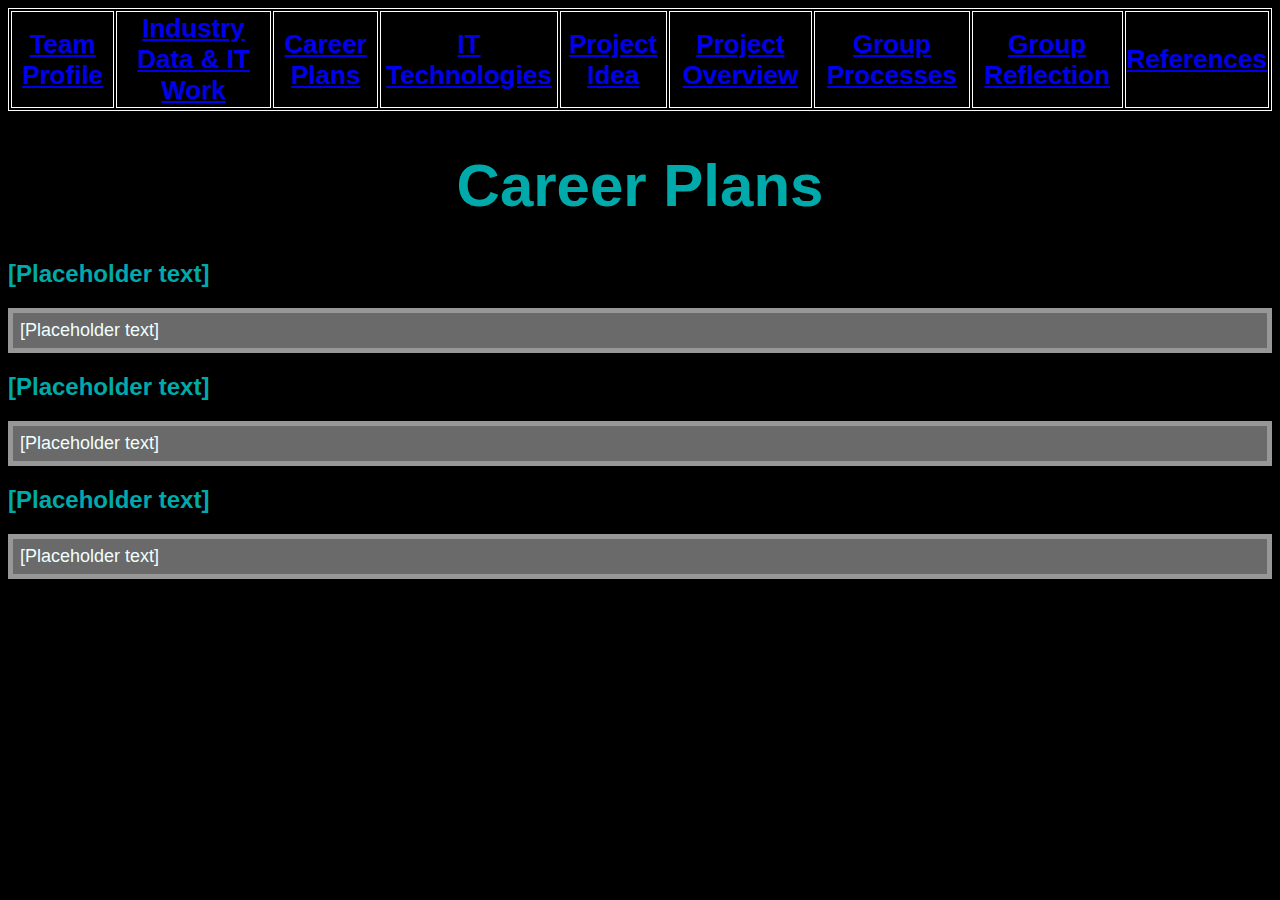
==== career_plans.html @ 734a29c1 ";)))))" ====
<!DOCTYPE html>
<html>
    <head>
        <title>Intro To IT Assignment 2 Group 18</title>

        <link href="CSS/style.css" rel="stylesheet">
    </head>
    <body style="background-color:black;">
        <table style="width:100%; font-size: 26px;">
            <tr>
                <th><a href ="index.html">Team Profile</a></th>
                <th><a href ="industry_data.html">Industry Data & IT Work</a></th>
                <th><a href ="career_plans.html">Career Plans</a></th>
                <th><a href ="IT_technologies.html">IT Technologies</a></th>
                <th><a href ="project_idea.html">Project Idea</a></th>
                <th><a href ="project_overview.html">Project Overview</a></th>
                <th><a href ="group_processes.html">Group Processes</a></th>
                <th><a href ="group_reflection.html">Group Reflection</a></th>
                <th><a href ="references.html">References</a></th>
            </tr>
        </table>

        <h1 style="text-align: center";>Career Plans</h1>

        <h2>[Placeholder text]</h2>
        <p>[Placeholder text]</p>

        <h2>[Placeholder text]</h2>
        <p>[Placeholder text]</p>

        <h2>[Placeholder text]</h2>
        <p>[Placeholder text]</p>
</html>
---- CSS/style.css ----
h1
            {
                color: rgb(1, 170, 170);
                font-size: 60px;
            }
            h2
            {
                color: rgb(1, 170, 170);
            }
            h3
            {
                color: rgb(1, 170, 170);
            }
            h4
            {
                color: rgb(1, 170, 170);
            }
            p
            {
                color:azure;
                font-size: 18px;
                background-color: #6a6a6a;
                border: solid #989797 5px;
                padding: 7px;
            }
            body
            {
                font-family: Verdana, Arial, sans-serif;
            }
            .center 
            {
                display: block;
                margin-left: auto;
                margin-right: auto;
                width: 50%;
                border-radius: 8px;
            }
            table, th, td
            {
                border: 1px solid white;
            }
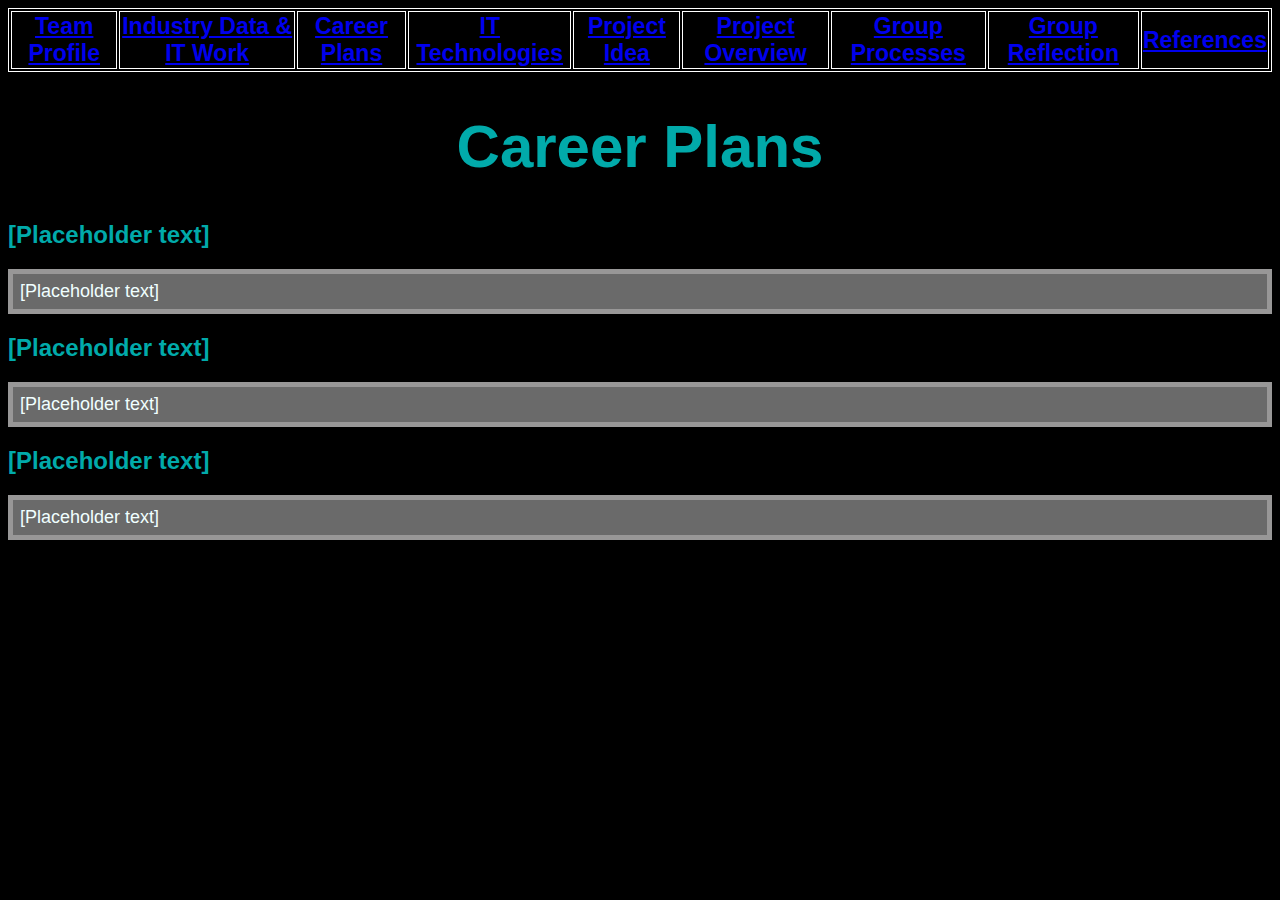
==== commit 277dfd9e: "change" ====
--- a/career_plans.html
+++ b/career_plans.html
@@ -6,7 +6,7 @@
         <link href="CSS/style.css" rel="stylesheet">
     </head>
     <body style="background-color:black;">
-        <table style="width:100%; font-size: 26px;">
+        <table style="width:100%; font-size: 23px;">
             <tr>
                 <th><a href ="index.html">Team Profile</a></th>
                 <th><a href ="industry_data.html">Industry Data & IT Work</a></th>
@@ -20,7 +20,7 @@
             </tr>
         </table>
 
-        <h1 style="text-align: center";>Career Plans</h1>
+        <h1 style="text-align: center;">Career Plans</h1>
 
         <h2>[Placeholder text]</h2>
         <p>[Placeholder text]</p>
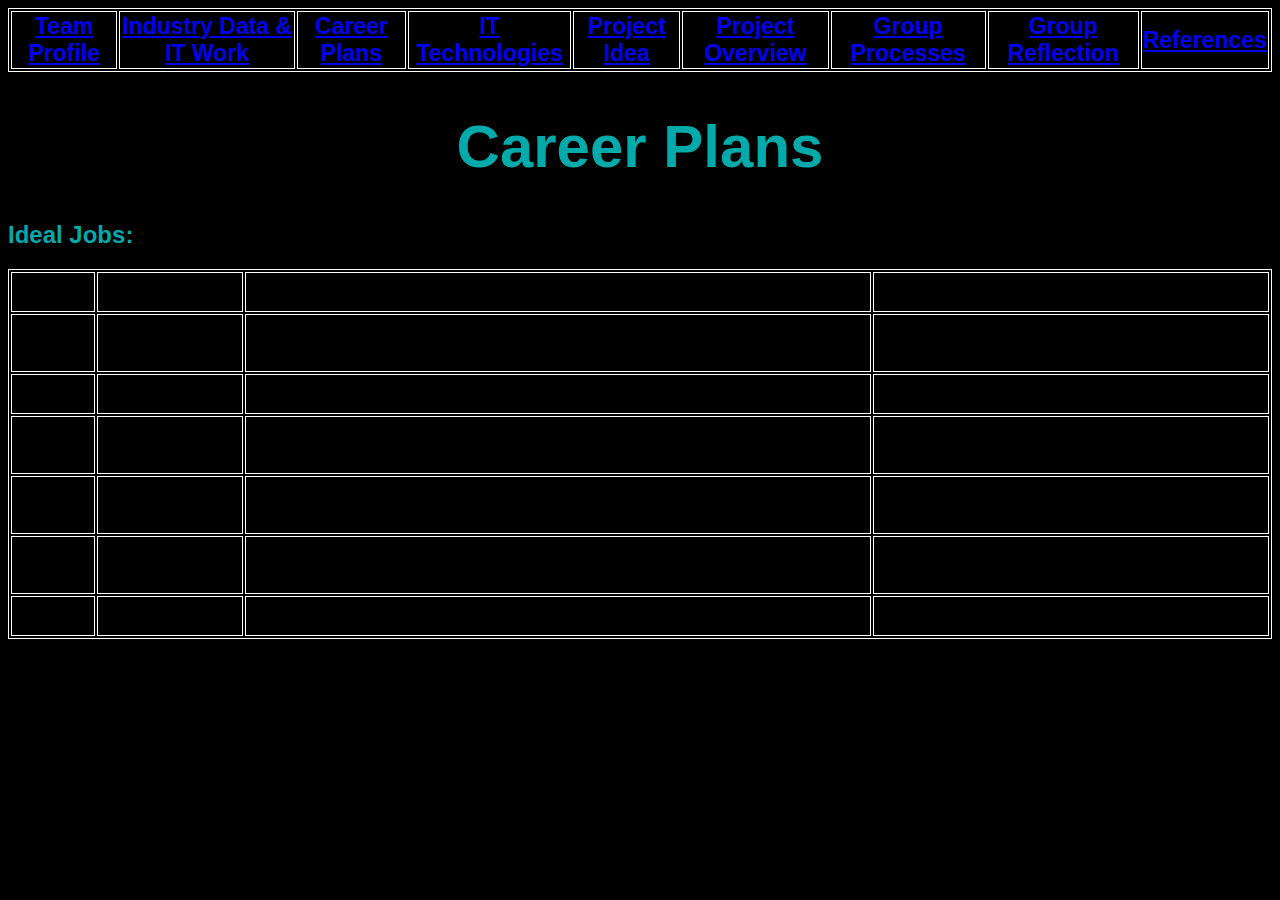
==== commit 61d1b4ab: "ideal jobs - career plans" ====
--- a/career_plans.html
+++ b/career_plans.html
@@ -22,12 +22,50 @@
 
         <h1 style="text-align: center;">Career Plans</h1>
 
-        <h2>[Placeholder text]</h2>
-        <p>[Placeholder text]</p>
+        <h2>Ideal Jobs:</h2>
 
-        <h2>[Placeholder text]</h2>
-        <p>[Placeholder text]</p>
-
-        <h2>[Placeholder text]</h2>
-        <p>[Placeholder text]</p>
+        <table style="width:100%">
+            <tr>
+                <th>Team Member</th>
+                <th>Ideal Job Title</th>
+                <th>Skills Required</th>
+                <th>Relevant Skills Held</th>
+            </tr>
+            <tr>
+                <td>Lachlan M</td>
+                <td>Senior Software Engineer</td>
+                <td>Java, Unix/Linux operating systems, creative problem solving skills, communication & teamwork skills, systems design skills & an Engineering, Computer Science or IT tertiary qualification.</td>
+                <td>Creative problem solving & communication/teamwork skills, some experience in systems design</td>
+            </tr>
+            <tr>
+                <td>Dominic G</td>
+                <td>Developer Programmer</td>
+                <td>Java, management skills and knowledge in multiple cloud platforms including AWS, GCP and AZURE. Also requires experience of 5 years as a Developer Programmer</td>
+                <td>Experience in C++ and python, some API knowledge and some customer service experience.</td>
+            </tr>
+            <tr>
+                <td>Max R</td>
+                <td>Penetration Tester</td>
+                <td>Knowledge in intrusion IDS/IPS, Firewalls, WAF, communication and team work skills, understanding of exploits, malware and digital forensics and administrations systems knowledge</td>
+                <td>Basic knowledge of networking hardware and software, little to no knowledge of admin software. </td>
+            </tr>
+            <tr>
+                <td>Neo T</td>
+                <td>Software Developer</td>
+                <td>Experience in writing in C#, .Net Core and ASP.NET. Knowledge of how to use SQL or T-SQL, 2-3 Years of experience developing and shipping web-based application code is also required</td>
+                <td>Basic knowledge of using SQL, python</td>
+            </tr>
+            <tr>
+                <td>Joaquin R</td>
+                <td>Software Engineer</td>
+                <td>Bachelors in computer science or equivalent degree, Java 8+, knowledge of cloud technology, AWS, Relational database management system, technical communication skills.</td>
+                <td>Some relational database system skills, experince in swift, python and c++</td>
+            </tr>
+            <tr>
+                <td>Kiet N</td>
+                <td>IT Junior Helpdesk Technician</td>
+                <td>Bachelors degree in Information Technology or an equivalent degree</td>
+                <td>Skills relating to relational database systems, python</td>
+            </tr>
+        </table>
 </html>
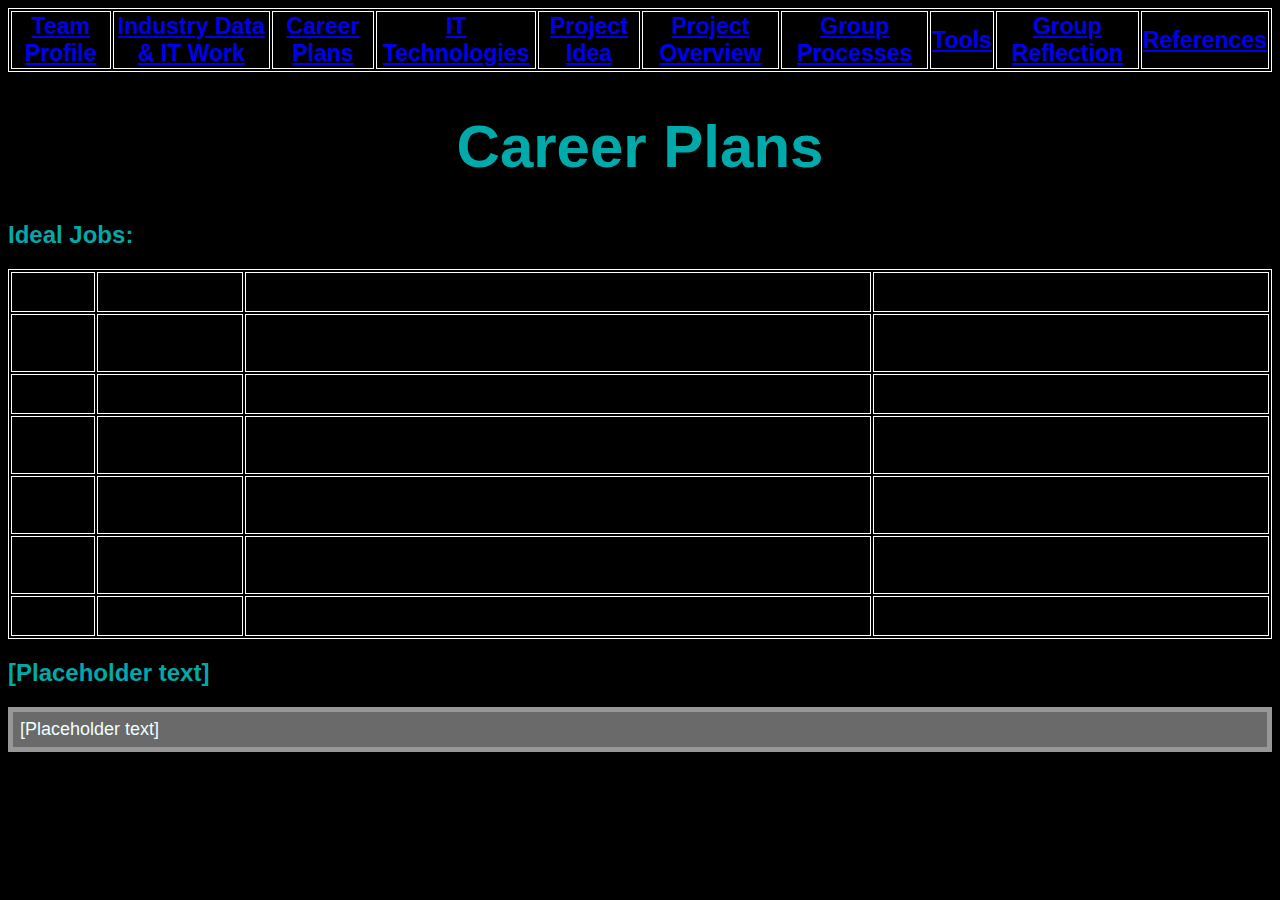
==== commit bd7025aa: "tools" ====
--- a/career_plans.html
+++ b/career_plans.html
@@ -15,6 +15,7 @@
                 <th><a href ="project_idea.html">Project Idea</a></th>
                 <th><a href ="project_overview.html">Project Overview</a></th>
                 <th><a href ="group_processes.html">Group Processes</a></th>
+                <th><a href ="tools.html">Tools</a></th>
                 <th><a href ="group_reflection.html">Group Reflection</a></th>
                 <th><a href ="references.html">References</a></th>
             </tr>
@@ -68,4 +69,9 @@
                 <td>Skills relating to relational database systems, python</td>
             </tr>
         </table>
+
+        <h2>[Placeholder text]</h2>
+
+        <p>[Placeholder text]</p>
+
 </html>
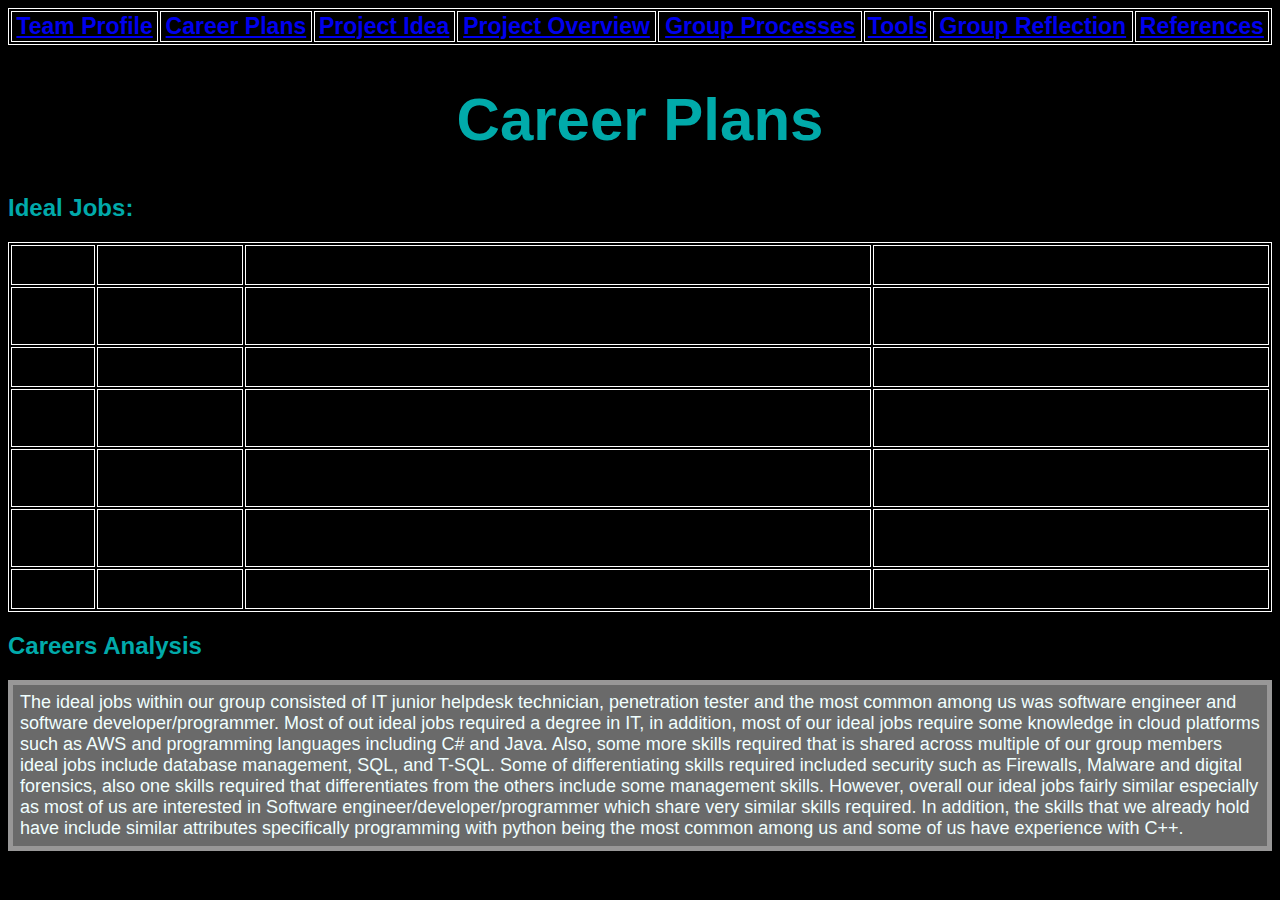
==== commit 33826254: "clean up" ====
--- a/career_plans.html
+++ b/career_plans.html
@@ -9,9 +9,7 @@
         <table style="width:100%; font-size: 23px;">
             <tr>
                 <th><a href ="index.html">Team Profile</a></th>
-                <th><a href ="industry_data.html">Industry Data & IT Work</a></th>
                 <th><a href ="career_plans.html">Career Plans</a></th>
-                <th><a href ="IT_technologies.html">IT Technologies</a></th>
                 <th><a href ="project_idea.html">Project Idea</a></th>
                 <th><a href ="project_overview.html">Project Overview</a></th>
                 <th><a href ="group_processes.html">Group Processes</a></th>
@@ -70,8 +68,8 @@
             </tr>
         </table>
 
-        <h2>[Placeholder text]</h2>
+        <h2>Careers Analysis</h2>
 
-        <p>[Placeholder text]</p>
+        <p>The ideal jobs within our group consisted of IT junior helpdesk technician, penetration tester and the most common among us was software engineer and software developer/programmer. Most of out ideal jobs required a degree in IT, in addition, most of our ideal jobs require some knowledge in cloud platforms such as AWS and programming languages including C# and Java. Also, some more skills required that is shared across multiple of our group members ideal jobs include database management, SQL, and T-SQL. Some of differentiating skills required included security such as Firewalls, Malware and digital forensics, also one skills required that differentiates from the others include some management skills. However, overall our ideal jobs fairly similar especially as most of us are interested in Software engineer/developer/programmer which share very similar skills required. In addition, the skills that we already hold have include similar attributes specifically programming with python being the most common among us and some of us have experience with C++.  </p>
 
 </html>
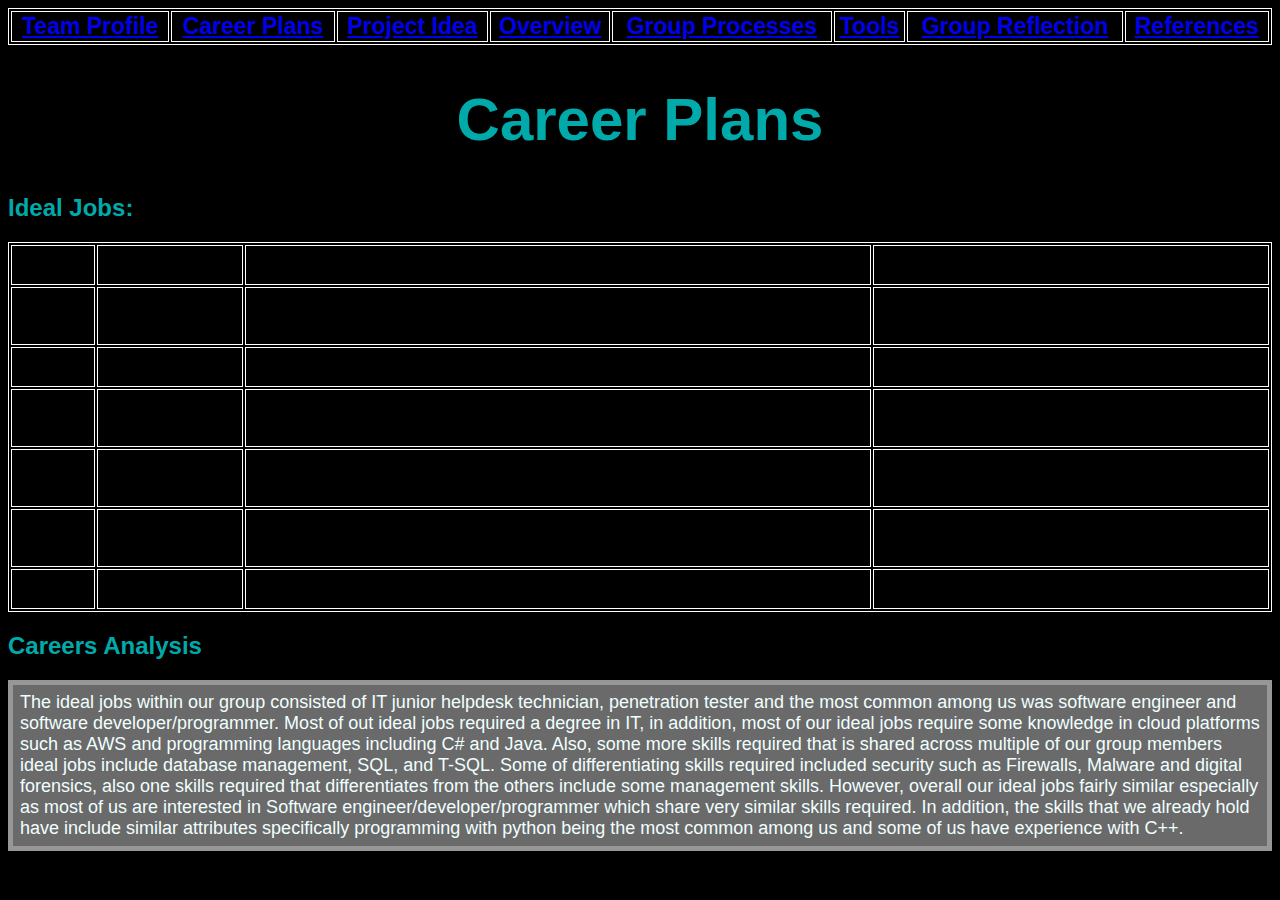
==== commit c9e86d96: "name change" ====
--- a/career_plans.html
+++ b/career_plans.html
@@ -11,7 +11,7 @@
                 <th><a href ="index.html">Team Profile</a></th>
                 <th><a href ="career_plans.html">Career Plans</a></th>
                 <th><a href ="project_idea.html">Project Idea</a></th>
-                <th><a href ="project_overview.html">Project Overview</a></th>
+                <th><a href ="project_overview.html">Overview</a></th>
                 <th><a href ="group_processes.html">Group Processes</a></th>
                 <th><a href ="tools.html">Tools</a></th>
                 <th><a href ="group_reflection.html">Group Reflection</a></th>
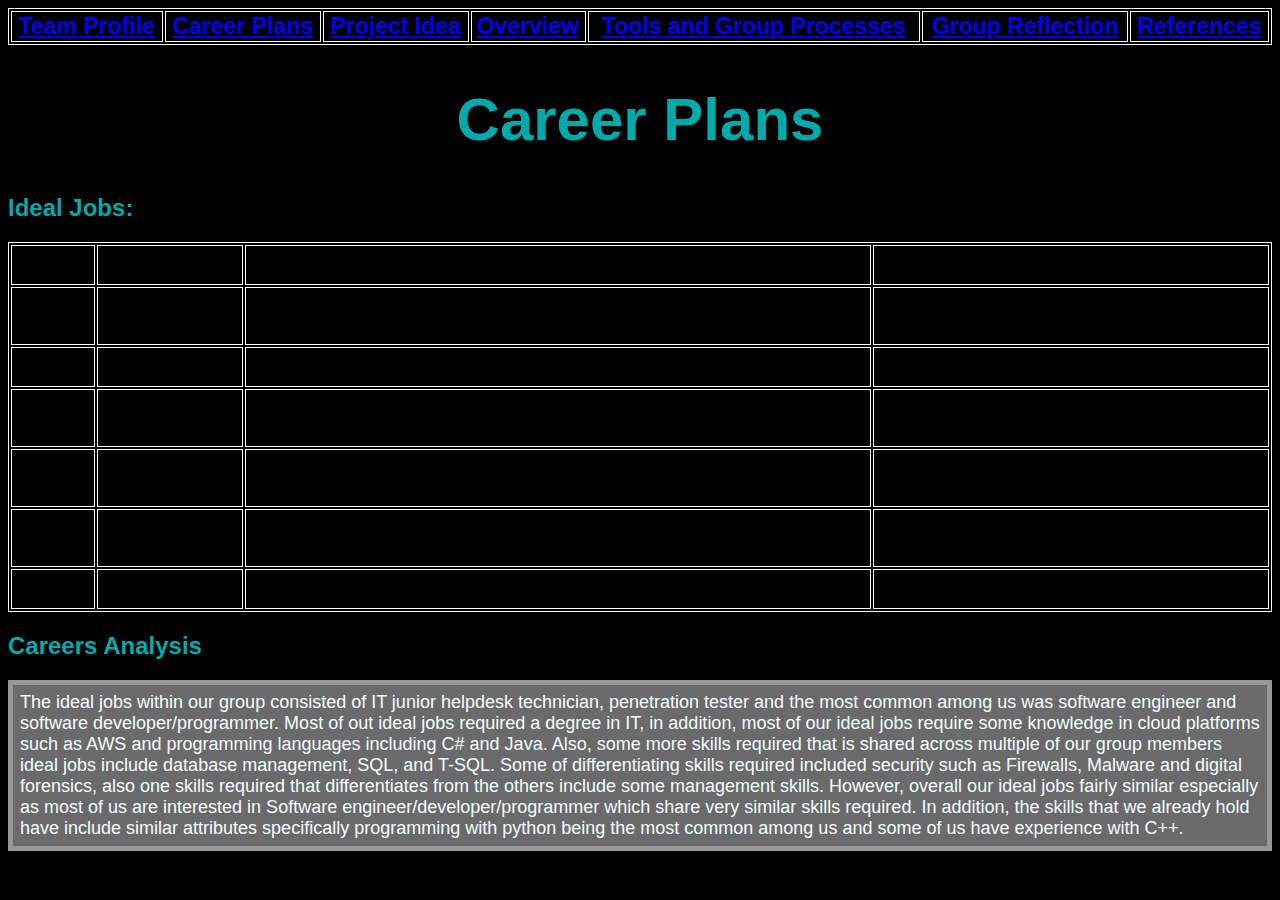
==== commit fdcd2122: "aeugh" ====
--- a/career_plans.html
+++ b/career_plans.html
@@ -12,8 +12,7 @@
                 <th><a href ="career_plans.html">Career Plans</a></th>
                 <th><a href ="project_idea.html">Project Idea</a></th>
                 <th><a href ="project_overview.html">Overview</a></th>
-                <th><a href ="group_processes.html">Group Processes</a></th>
-                <th><a href ="tools.html">Tools</a></th>
+                <th><a href ="group_processes.html">Tools and Group Processes</a></th>
                 <th><a href ="group_reflection.html">Group Reflection</a></th>
                 <th><a href ="references.html">References</a></th>
             </tr>
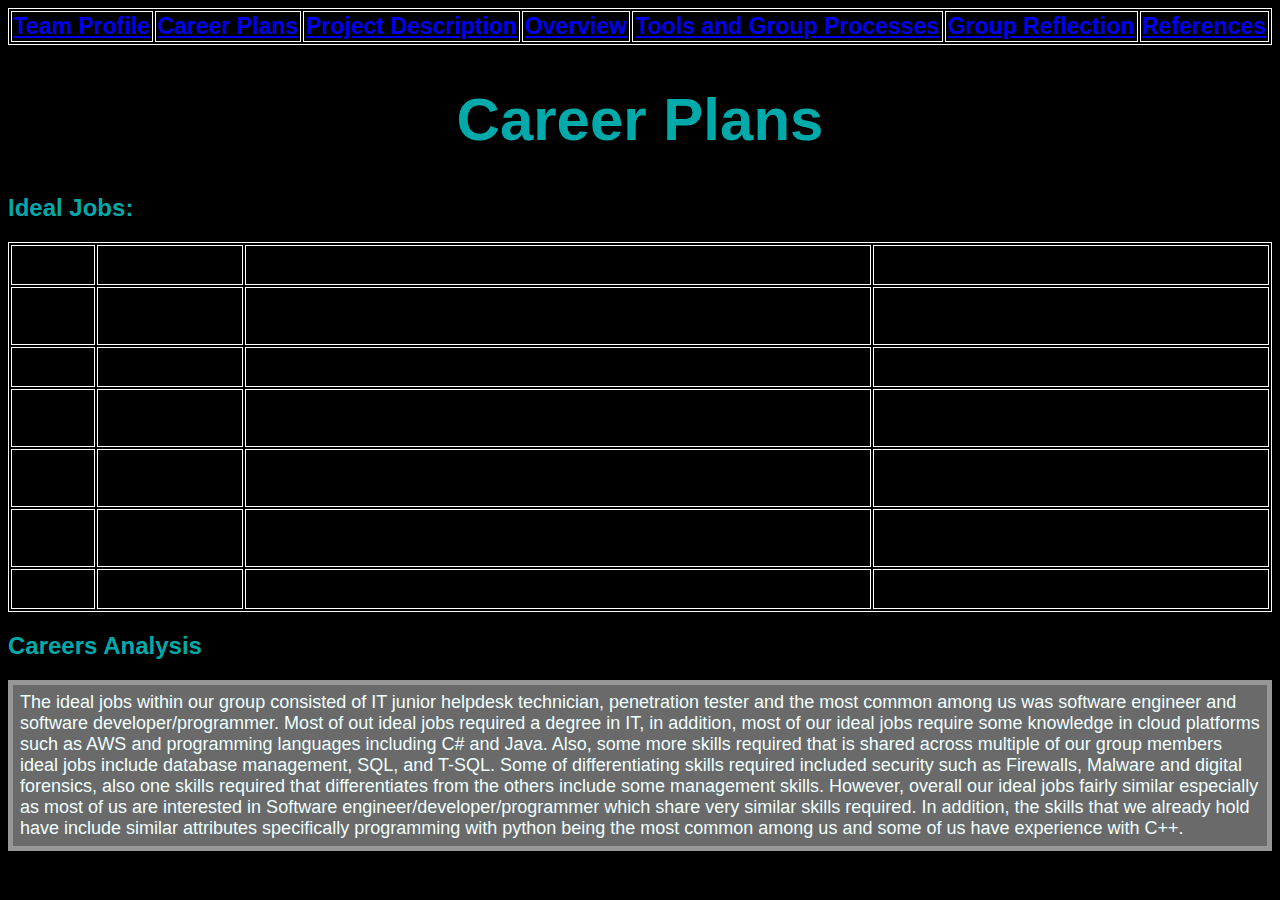
==== commit aef0804c: "Merge branch 'gh-pages' of https://github.com/LachlanMorrowSRMIT/IIT-A3-Group18 into gh-pages" ====
--- a/career_plans.html
+++ b/career_plans.html
@@ -10,7 +10,7 @@
             <tr>
                 <th><a href ="index.html">Team Profile</a></th>
                 <th><a href ="career_plans.html">Career Plans</a></th>
-                <th><a href ="project_idea.html">Project Idea</a></th>
+                <th><a href ="project_description.html">Project Description</a></th>
                 <th><a href ="project_overview.html">Overview</a></th>
                 <th><a href ="group_processes.html">Tools and Group Processes</a></th>
                 <th><a href ="group_reflection.html">Group Reflection</a></th>
